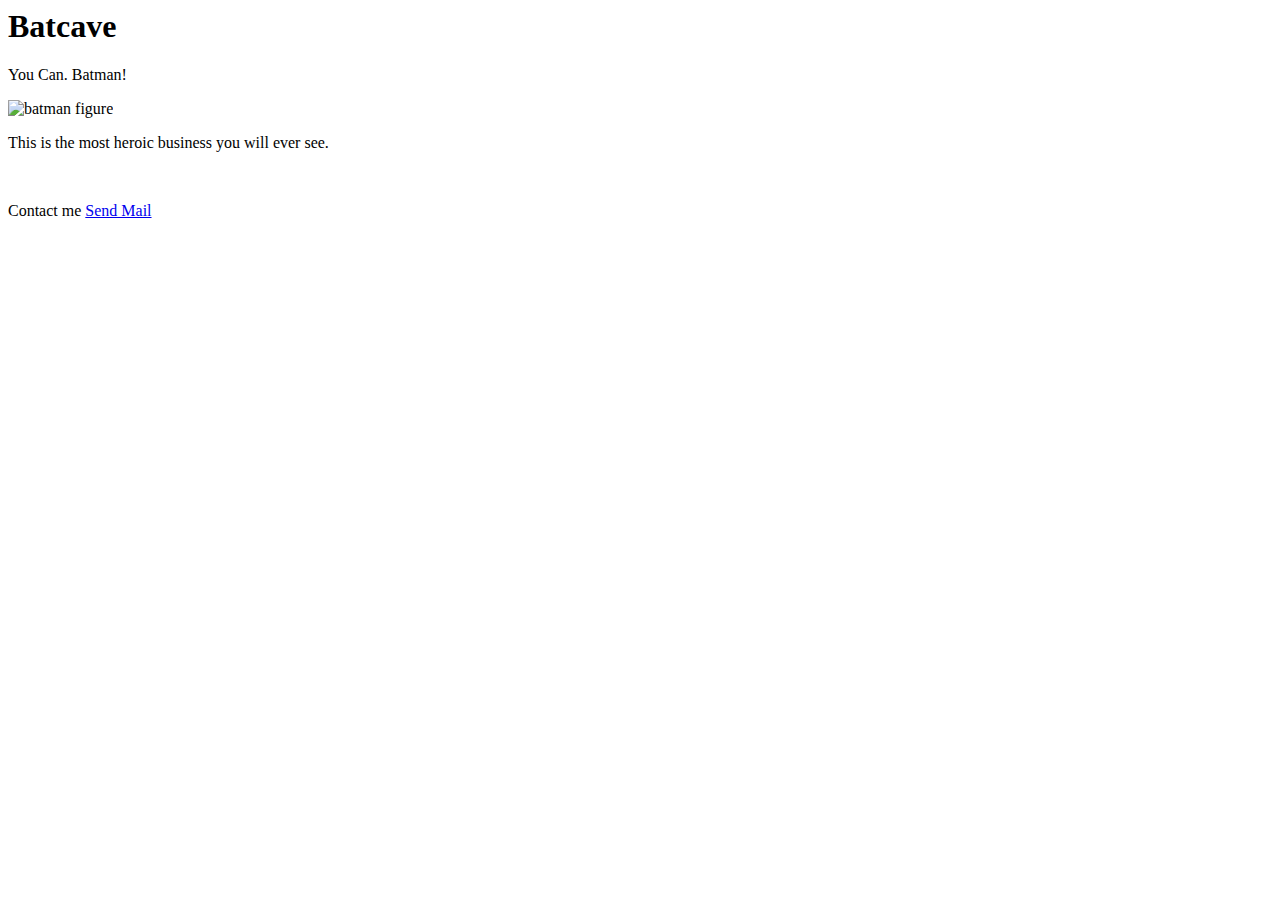
==== unit_3/index.html @ 22ddd850 "Unit 3" ====
<html>
<head>
	<title>		
	</title>

	<link rel="stylesheet" type="css/text" href="css/theme.css">
</head>	
<body>
	<h1>Batcave</h1>
    <p id="slogan"> You Can. Batman!</p>
	<img src= "http://cache.lego.com/r/www/r/dccomicssuperheroes/-/media/catalogs/characters/dc/mugshots/mugshot%202016/76044_batman_720x960.png?l.r2=-620436007" alt= "batman figure" title= "batman looking great"> 
    <p>This is the most heroic business you will ever see.</p>

    <br>
    <p>
    	Contact me
    	<a href="mailto:ft.v@me.com?Subject=Hello%20again" target="_top">Send Mail</a>
    </p>

</body>
</html>
---- unit_3/css/theme.css ----
html {
text-align: center;
}

h1 {
	text-transform: 800;
}

#slogan {
font-style: italic;
}

p {
text-align: center;

}
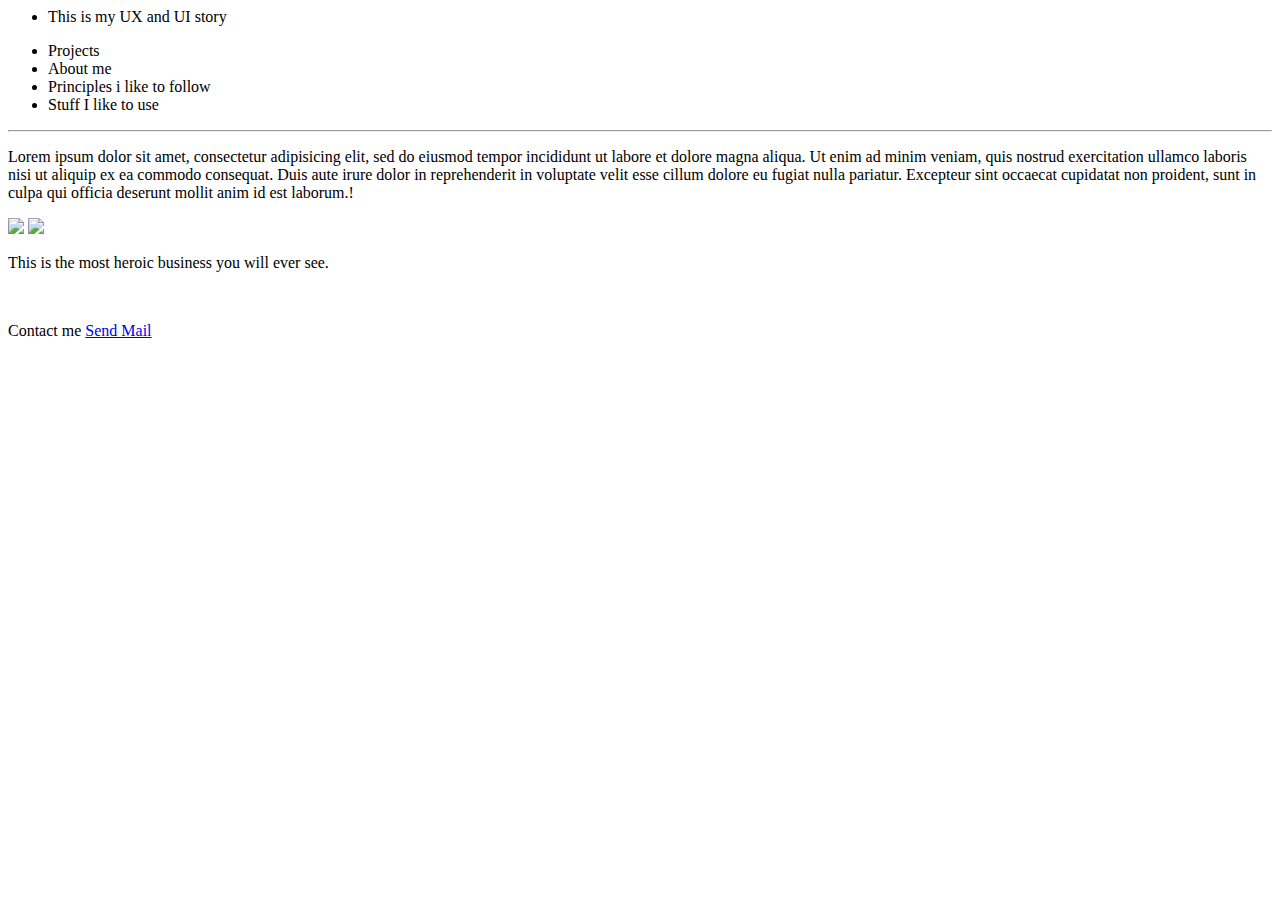
==== commit 14e108ac: "the art boards and css updates" ====
--- a/unit_3/index.html
+++ b/unit_3/index.html
@@ -6,9 +6,32 @@
 	<link rel="stylesheet" type="css/text" href="css/theme.css">
 </head>	
 <body>
-	<h1>Batcave</h1>
-    <p id="slogan"> You Can. Batman!</p>
-	<img src= "http://cache.lego.com/r/www/r/dccomicssuperheroes/-/media/catalogs/characters/dc/mugshots/mugshot%202016/76044_batman_720x960.png?l.r2=-620436007" alt= "batman figure" title= "batman looking great"> 
+	<ul id= "nav_x">
+	<li>This is my UX and UI story</li>
+	</ul>
+	<ul id= "nav">
+		<li>Projects</li>
+		<li>About me</li>
+		<li>Principles i like to follow</li>
+		<li>Stuff I like to use</li>
+	</ul>
+
+	<hr>
+
+    <p id="slogan"> Lorem ipsum dolor sit amet, consectetur adipisicing elit, sed do eiusmod
+    tempor incididunt ut labore et dolore magna aliqua. Ut enim ad minim veniam,
+    quis nostrud exercitation ullamco laboris nisi ut aliquip ex ea commodo
+    consequat. Duis aute irure dolor in reprehenderit in voluptate velit esse
+    cillum dolore eu fugiat nulla pariatur. Excepteur sint occaecat cupidatat non
+    proident, sunt in culpa qui officia deserunt mollit anim id est laborum.!</p>
+	
+	<img class="icons" src= "file:///Users/Deathstar/Desktop/Projects/Websites/unit_1.github.io/unit_3/icons/artboard_1.png"> 
+
+	<img class="icons_1" src= "file:///Users/Deathstar/Desktop/Projects/Websites/unit_1.github.io/unit_3/icons/artboard_2.png"> 
+
+
+
+
     <p>This is the most heroic business you will ever see.</p>
 
     <br>
--- a/unit_3/css/theme.css
+++ b/unit_3/css/theme.css
@@ -1,5 +1,56 @@
+@import url(https://fonts.googleapis.com/css?family=Lato:400,700italic);
+@import url(https://fonts.googleapis.com/css?family=Roboto:400,500italic);
+
 html {
 text-align: center;
+}
+
+#nav {
+	font-family: 'Roboto', sans-serif; 
+	text-align: inline;
+	/*position: absolute;*/
+}
+
+.icons {
+	height:300px;	
+	width:300px;
+}
+
+.icons_1 {
+	
+	height:400px;	
+	width:500px;
+
+}
+
+#nav li {display: inline-block;
+		padding: 10px;
+		margin-right: 40px;
+		font-size: 20px;
+		font-weight: 700;
+		float: right;
+		color: #3575DE;
+}
+
+#nav_x li {
+	float: left;
+	font-family: inherit, helvetica, sans-serif;
+	text-align: inline;
+	padding: 10px;
+	font-size: 20px;
+	font-weight: 700;
+}
+p {
+	clear: both;
+}
+
+hr {
+	clear: both;
+}
+
+img {
+	width: 300px;
+	height: 450px;
 }
 
 h1 {
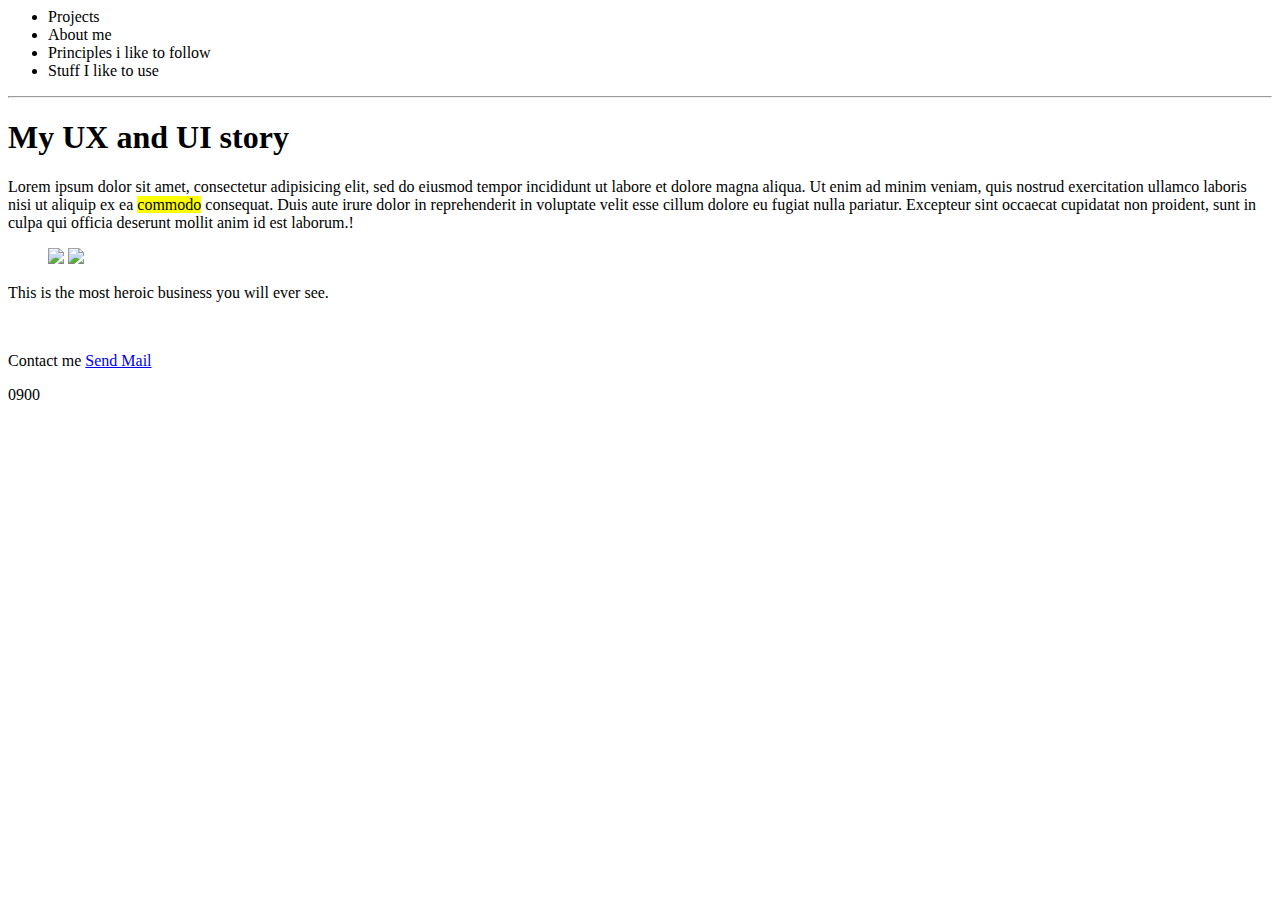
==== commit f108a68e: "Unit 4 / 5" ====
--- a/unit_3/index.html
+++ b/unit_3/index.html
@@ -1,34 +1,52 @@
 <html>
 <head>
-	<title>		
+	<title>	
+	"My website"	
 	</title>
 
 	<link rel="stylesheet" type="css/text" href="css/theme.css">
 </head>	
 <body>
-	<ul id= "nav_x">
-	<li>This is my UX and UI story</li>
-	</ul>
+<div id="wrapper">
+	<header>
+		<nav>
+	<!-- <ul id= "nav_x"> -->
+	<!-- <li>This is my UX and UI story</li> -->
+	<!-- </ul> -->
 	<ul id= "nav">
 		<li>Projects</li>
 		<li>About me</li>
 		<li>Principles i like to follow</li>
 		<li>Stuff I like to use</li>
 	</ul>
+</nav>	
+	<hr>	
+	</header>
 
-	<hr>
 
-    <p id="slogan"> Lorem ipsum dolor sit amet, consectetur adipisicing elit, sed do eiusmod
-    tempor incididunt ut labore et dolore magna aliqua. Ut enim ad minim veniam,
-    quis nostrud exercitation ullamco laboris nisi ut aliquip ex ea commodo
-    consequat. Duis aute irure dolor in reprehenderit in voluptate velit esse
-    cillum dolore eu fugiat nulla pariatur. Excepteur sint occaecat cupidatat non
-    proident, sunt in culpa qui officia deserunt mollit anim id est laborum.!</p>
-	
+
+
+<main>
+	<nav id="nav2">
+		<article>
+		<h1>My UX and UI story</h1>
+		<section class="section_1">
+    	<p id="slogan"> Lorem ipsum dolor sit amet, consectetur adipisicing elit, sed do eiusmod
+    	tempor incididunt ut labore <span>et dolore magna</span> aliqua. Ut enim ad minim veniam,
+    	quis nostrud exercitation ullamco laboris nisi ut aliquip ex ea <mark>commodo</mark>
+    	consequat. Duis aute irure dolor in reprehenderit in voluptate velit esse
+    	cillum dolore eu fugiat nulla pariatur. Excepteur sint occaecat cupidatat non
+    	proident, sunt in culpa qui officia deserunt mollit anim id est laborum.!</p>
+		</section>
+		</article>
+	</nav>
+
+<figure>
 	<img class="icons" src= "file:///Users/Deathstar/Desktop/Projects/Websites/unit_1.github.io/unit_3/icons/artboard_1.png"> 
 
 	<img class="icons_1" src= "file:///Users/Deathstar/Desktop/Projects/Websites/unit_1.github.io/unit_3/icons/artboard_2.png"> 
-
+	<figcaption></ficaption>
+</figure>
 
 
 
@@ -40,5 +58,13 @@
     	<a href="mailto:ft.v@me.com?Subject=Hello%20again" target="_top">Send Mail</a>
     </p>
 
+ </main>
+ <aside>
+ </aside>
+    <footer>
+    	<time>0900</time>	
+    </footer>
+
+</div>
 </body>
 </html>--- a/unit_3/css/theme.css
+++ b/unit_3/css/theme.css
@@ -3,6 +3,79 @@
 
 html {
 text-align: center;
+}
+
+header p .header {
+	width: 1200px
+	height: 40px;
+	background: white;
+}
+
+h1 {
+float: left;
+position: relative;
+margin: 1em;
+
+}
+
+#nav li {
+
+		display: inline-block;
+		padding: 10px;
+		margin-right: 40px;
+		font-size: 20px;
+		font-weight: 700;
+		float: both;
+		color: #3575DE;
+		text-transform: uppercase;
+}
+
+/*#nav_x li {*/
+	float: left;
+	font-family: inherit, helvetica, sans-serif;
+	text-align: inline;
+	padding: 10px;
+	font-size: 20px;
+	font-weight: 700;
+}
+
+
+hr {
+	border: none;
+	height: 4px; 
+	background-color: white;
+	width: 960px;
+	margin: 1em auto;
+}
+
+img {
+	width: 300px;
+	height: 450px;
+}
+
+h1 {
+	text-transform: 800;
+}
+
+
+
+p {
+text-align: center;
+clear: both;
+}
+
+/*classes*/
+
+#slogan {
+font-style: italic;
+}
+
+
+#wrapper {
+
+background-color: white§§
+width: 960px;
+margin: 0 auto;
 }
 
 #nav {
@@ -23,45 +96,3 @@
 
 }
 
-#nav li {display: inline-block;
-		padding: 10px;
-		margin-right: 40px;
-		font-size: 20px;
-		font-weight: 700;
-		float: right;
-		color: #3575DE;
-}
-
-#nav_x li {
-	float: left;
-	font-family: inherit, helvetica, sans-serif;
-	text-align: inline;
-	padding: 10px;
-	font-size: 20px;
-	font-weight: 700;
-}
-p {
-	clear: both;
-}
-
-hr {
-	clear: both;
-}
-
-img {
-	width: 300px;
-	height: 450px;
-}
-
-h1 {
-	text-transform: 800;
-}
-
-#slogan {
-font-style: italic;
-}
-
-p {
-text-align: center;
-
-}